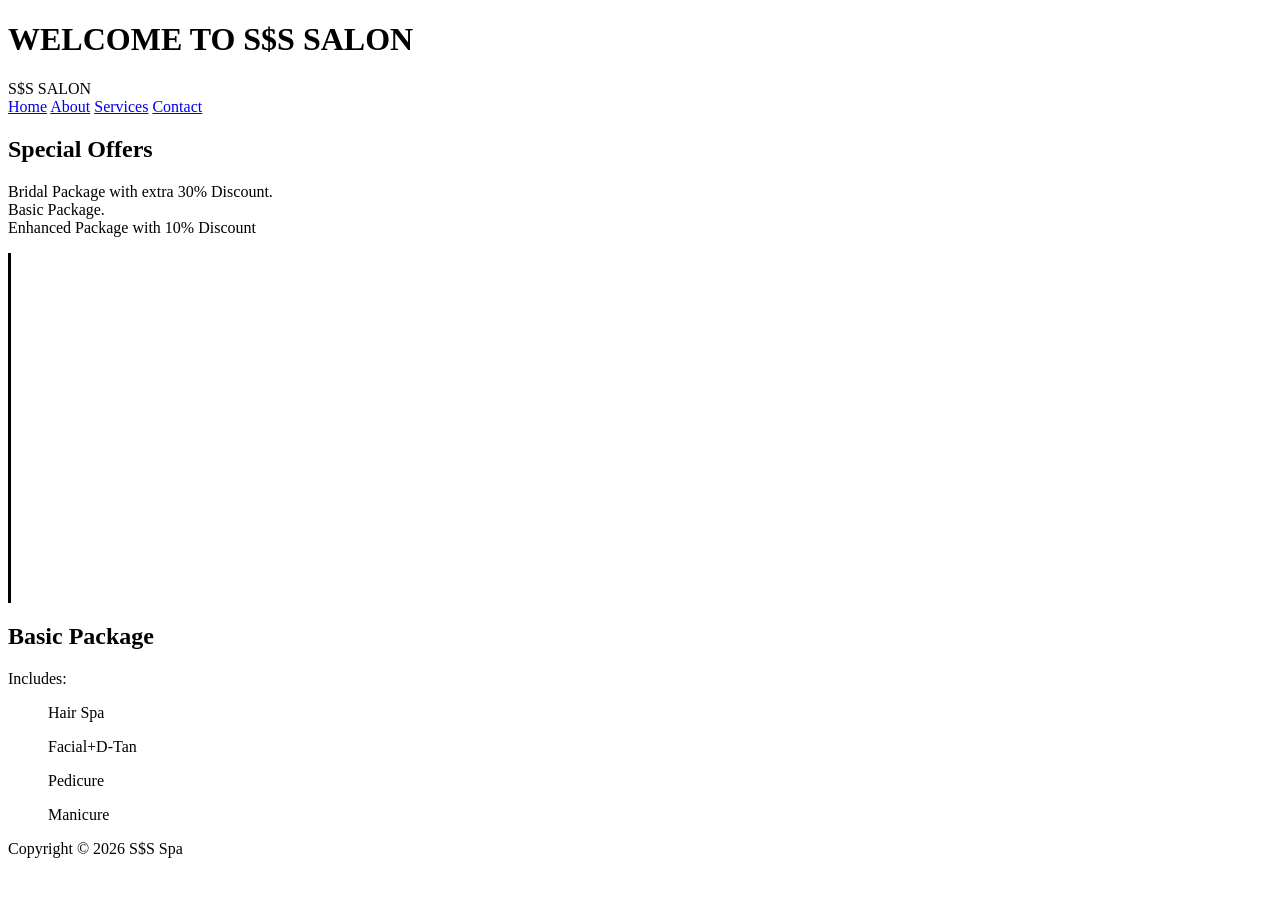
==== index.html @ 4e518fad "Add files via upload" ====
<!DOCTYPE html> 
<html> 
<head> 
<title>My Website</title> 
<link rel="stylesheet" href="index.css"> 
</head> 
<body> 
<!-- Header --> 
<div class="header"> 
    <h1>WELCOME TO S$S SALON</h1> 
</div> 
<!-- Navigation Bar --> 
<div class="navbar"> 
    <div class="logo">S$S SALON</div> 
    <div class="menu"> 
        <a href="#">Home</a> 
        <a href="#">About</a> 
        <a href="#">Services</a> 
        <a href="#">Contact</a> 
    </div> 
</div> 
<!-- Content --> 
<div class="container"> 
    <div class="column"> 
        <h2>Special Offers</h2> 
        <p>Bridal Package with extra 30% Discount.
            <br>
           Basic Package.
           <br>
           Enhanced Package with 10% Discount

        </p> 
    </div> 
    <div style="border-left: 3px solid black; height: 350px;"></div> 
    <div class="column"> 
        <h2>Basic Package</h2> 
        <p>Includes:
            
           <ul> Hair Spa</ul>
            <ul>Facial+D-Tan</ul>
            <ul>Pedicure</ul>
            <ul>Manicure</ul>
            
            
        </p> 
    </div> 
</div> 
<!-- Footer --> 
<div class="footer"> 
    Copyright © 2026 S$S Spa 
</div> 
</body> 
</html>
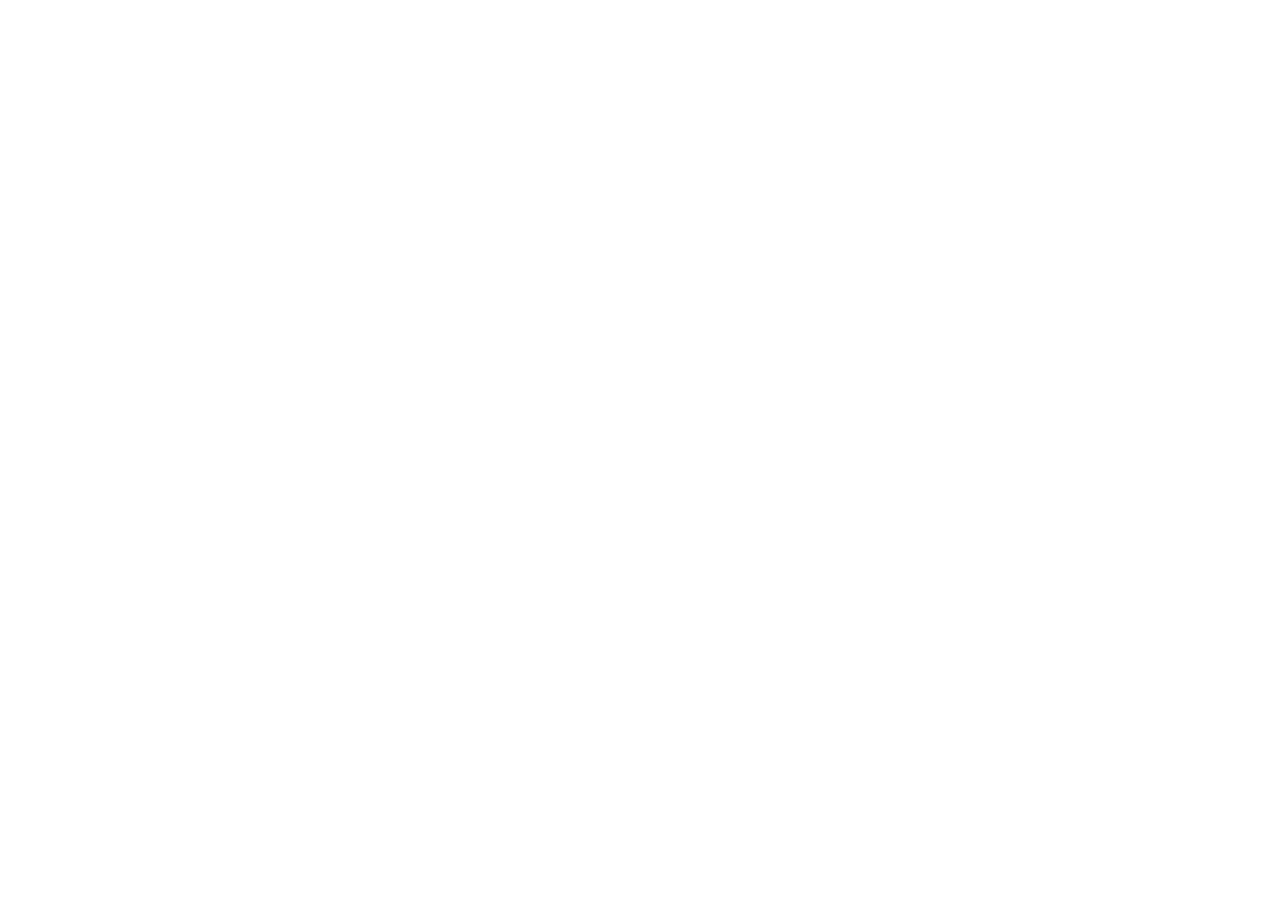
==== commit 3ec2bca2: "Add files via upload" ====
--- a/index.html
+++ b/index.html
@@ -1,55 +1,12 @@
-<!DOCTYPE html> 
-<html> 
-<head> 
-<title>My Website</title> 
-<link rel="stylesheet" href="index.css"> 
-</head> 
-<body> 
-<!-- Header --> 
-<div class="header"> 
-    <h1>WELCOME TO S$S SALON</h1> 
-</div> 
-<!-- Navigation Bar --> 
-<div class="navbar"> 
-    <div class="logo">S$S SALON</div> 
-    <div class="menu"> 
-        <a href="#">Home</a> 
-        <a href="#">About</a> 
-        <a href="#">Services</a> 
-        <a href="#">Contact</a> 
-    </div> 
-</div> 
-<!-- Content --> 
-<div class="container"> 
-    <div class="column"> 
-        <h2>Special Offers</h2> 
-        <p>Bridal Package with extra 30% Discount.
-            <br>
-           Basic Package.
-           <br>
-           Enhanced Package with 10% Discount
-
-        </p> 
-    </div> 
-    <div style="border-left: 3px solid black; height: 350px;"></div> 
-    <div class="column"> 
-        <h2>Basic Package</h2> 
-        <p>Includes:
-            
-           <ul> Hair Spa</ul>
-            <ul>Facial+D-Tan</ul>
-            <ul>Pedicure</ul>
-            <ul>Manicure</ul>
-            
-            
-        </p> 
-    </div> 
-</div> 
-<!-- Footer --> 
-<div class="footer"> 
-    Copyright © 2026 S$S Spa 
-</div> 
-</body> 
-</html> 
- 
-
+<!DOCTYPE html> 
+<html lang="en"> 
+<head> 
+  <meta charset="UTF-8" /> 
+  <title>React Counter App</title> 
+</head> 
+<body> 
+  <div id="root"></div> 
+  <script type="module" src="/src/main.jsx"></script> 
+</body> 
+</html> 
+ 
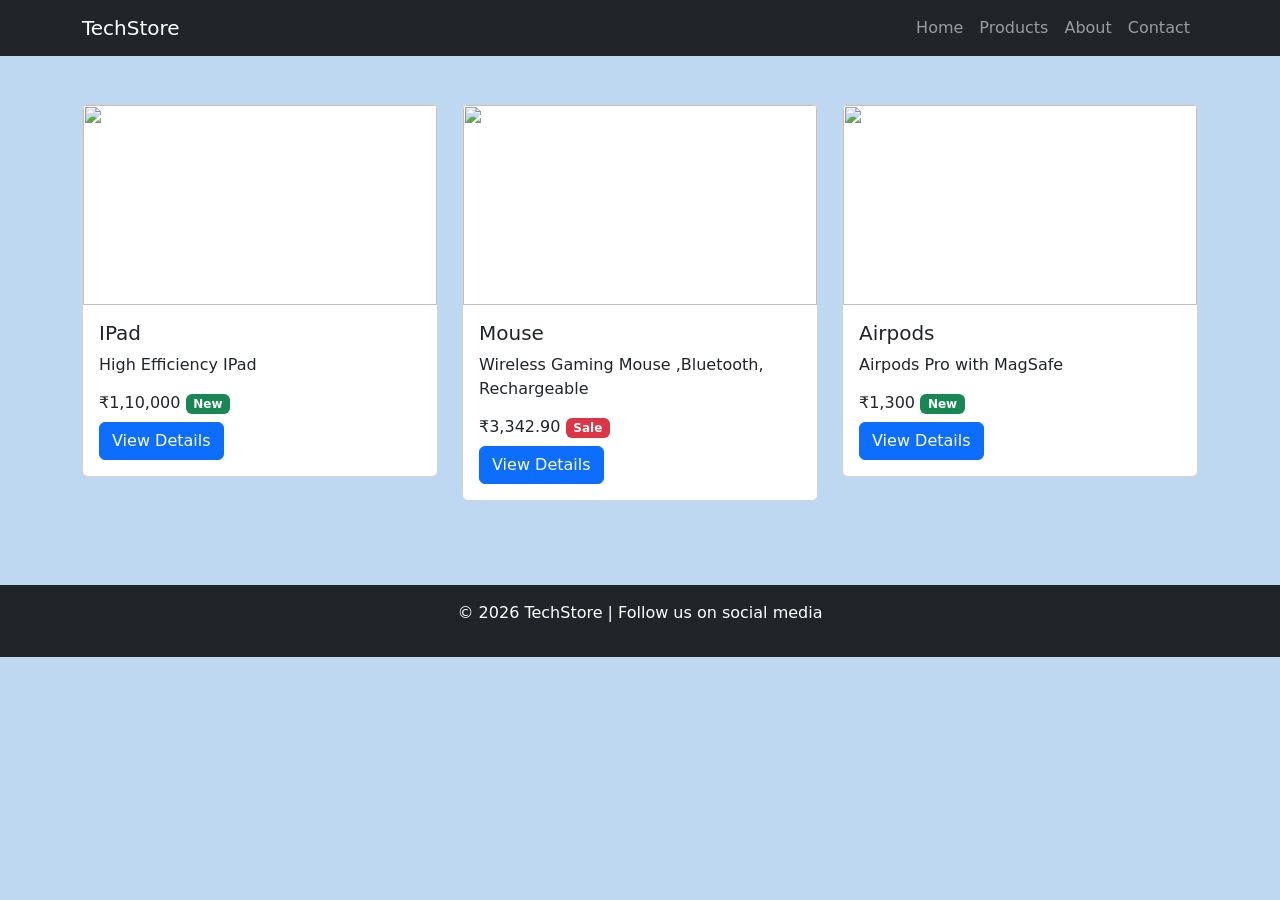
==== commit 41102de5: "Add files via upload" ====
--- a/index.html
+++ b/index.html
@@ -1,12 +1,165 @@
-<!DOCTYPE html> 
-<html lang="en"> 
-<head> 
-  <meta charset="UTF-8" /> 
-  <title>React Counter App</title> 
-</head> 
-<body> 
-  <div id="root"></div> 
-  <script type="module" src="/src/main.jsx"></script> 
-</body> 
-</html> 
- 
+<!DOCTYPE html> 
+<html> 
+<head> 
+<title>TechStore</title> 
+<!-- Bootstrap CSS --> 
+<link href="https://cdn.jsdelivr.net/npm/bootstrap@5.3.2/dist/css/bootstrap.min.css" 
+rel="stylesheet"> 
+ 
+<!-- Internal CSS --> 
+<style> 
+body{ 
+background:#bed8f2; 
+} 
+ 
+.card:hover{ 
+transform: scale(1.05); 
+transition: 0.3s; 
+} 
+ 
+footer{ 
+margin-top:60px; 
+} 
+</style> 
+ 
+</head> 
+<body> 
+ 
+<!-- NAVBAR --> 
+<nav class="navbar navbar-expand-lg navbar-dark bg-dark"> 
+<div class="container"> 
+<a class="navbar-brand" href="#">TechStore</a> 
+<button class="navbar-toggler" data-bs-toggle="collapse" data-bs-target="#menu"> 
+<span class="navbar-toggler-icon"></span> 
+</button> 
+<div class="collapse navbar-collapse" id="menu"> 
+<ul class="navbar-nav ms-auto"> 
+<li class="nav-item"><a class="nav-link" href="#">Home</a></li> 
+<li class="nav-item"><a class="nav-link" href="#">Products</a></li> 
+<li class="nav-item"><a class="nav-link" href="#">About</a></li> 
+<li class="nav-item"><a class="nav-link" href="#">Contact</a></li> 
+</ul> 
+</div> 
+</div> 
+</nav> 
+ 
+<!-- PRODUCTS --> 
+<div class="container mt-5"> 
+<div class="row"> 
+ 
+<!-- item 1 --> 
+<div class="col-lg-4 col-md-6 col-12 mb-4"> 
+<div class="card"> 
+<img src="https://i0.wp.com/thedisconnekt.com/wp-content/uploads/2024/03/Apple-iPad-9.jpg?fit=1600%2C1067&ssl=1"
+width="100px" height="200px" class="card-img-top"> 
+<div class="card-body"> 
+<h5>IPad</h5> 
+<p>High Efficiency IPad</p> 
+<h6>₹1,10,000 <span class="badge bg-success">New</span></h6> 
+<button class="btn btn-primary" data-bs-toggle="modal" data-bs-target="#m1">View 
+Details</button> 
+</div> 
+</div> 
+</div> 
+ 
+<!-- item 2 --> 
+<div class="col-lg-4 col-md-6 col-12 mb-4"> 
+<div class="card"> 
+<img 
+src="https://m.media-amazon.com/images/I/61Mk3YqYHpL.jpg"
+width="100px" height="200px" class="card-img-top"> 
+<div class="card-body"> 
+<h5>Mouse</h5> 
+<p>Wireless Gaming Mouse ,Bluetooth, Rechargeable</p> 
+ 
+<h6>₹3,342.90 <span class="badge bg-danger">Sale</span></h6> 
+<button class="btn btn-primary" data-bs-toggle="modal" data-bs-target="#m2">View 
+Details</button> 
+</div> 
+</div> 
+</div> 
+ 
+<!-- Card 3 --> 
+<div class="col-lg-4 col-md-6 col-12 mb-4"> 
+<div class="card"> 
+<img src="https://5.imimg.com/data5/SELLER/Default/2023/11/358408022/TT/LW/KD/202265995/electronic-products-500x500.jpeg"
+width="100px" height="200px" class="card-img-top"> 
+<div class="card-body"> 
+<h5>Airpods</h5> 
+<p>Airpods Pro with MagSafe</p> 
+<h6>₹1,300 <span class="badge bg-success">New</span></h6> 
+<button class="btn btn-primary" data-bs-toggle="modal" data-bs-target="#m3">View 
+Details</button> 
+</div> 
+</div> 
+</div> 
+ 
+</div> 
+</div> 
+ 
+<!-- MODALS --> 
+ 
+<div class="modal fade" id="m1"> 
+<div class="modal-dialog"> 
+<div class="modal-content"> 
+<div class="modal-header"> 
+<h5>IPad Details</h5> 
+<button class="btn-close" data-bs-dismiss="modal"></button> 
+</div> 
+<div class="modal-body"> 
+16GB RAM, SSD, Fast performance 
+</div> 
+<div class="modal-footer"> 
+<button class="btn btn-secondary" data-bs-dismiss="modal">Close</button> 
+</div> 
+</div> 
+</div> 
+</div> 
+ 
+<div class="modal fade" id="m2"> 
+<div class="modal-dialog"> 
+<div class="modal-content"> 
+<div class="modal-header"> 
+<h5>Mouse Details</h5> 
+<button class="btn-close" data-bs-dismiss="modal"></button> 
+</div> 
+<div class="modal-body"> 
+ 2.4G USB Cordless Computer Mice with 7 Color Backlit, 6 Buttons & Silent Click for Laptop, iPad, Mac OS, PC, Windows -Black
+
+</div> 
+<div class="modal-footer"> 
+<button class="btn btn-secondary" data-bs-dismiss="modal">Close</button> 
+</div> 
+</div> 
+</div> 
+</div> 
+ 
+<div class="modal fade" id="m3"> 
+<div class="modal-dialog"> 
+<div class="modal-content"> 
+<div class="modal-header"> 
+<h5>Headphones Details</h5> 
+<button class="btn-close" data-bs-dismiss="modal"></button> 
+</div> 
+<div class="modal-body"> 
+Best sound quality with bass, 
+Charging Case Bluetooth Headset(White, True Wireless)
+</div> 
+<div class="modal-footer"> 
+<button class="btn btn-secondary" data-bs-dismiss="modal">Close</button> 
+</div> 
+</div> 
+</div> 
+</div> 
+ 
+<!-- FOOTER --> 
+<footer class="bg-dark text-white text-center p-3"> 
+<p>© 2026 TechStore | Follow us on social media</p> 
+</footer> 
+ 
+<!-- Bootstrap JS --> 
+<script 
+src="https://cdn.jsdelivr.net/npm/bootstrap@5.3.2/dist/js/bootstrap.bundle.min.js"></script> 
+ 
+</body> 
+</html> 
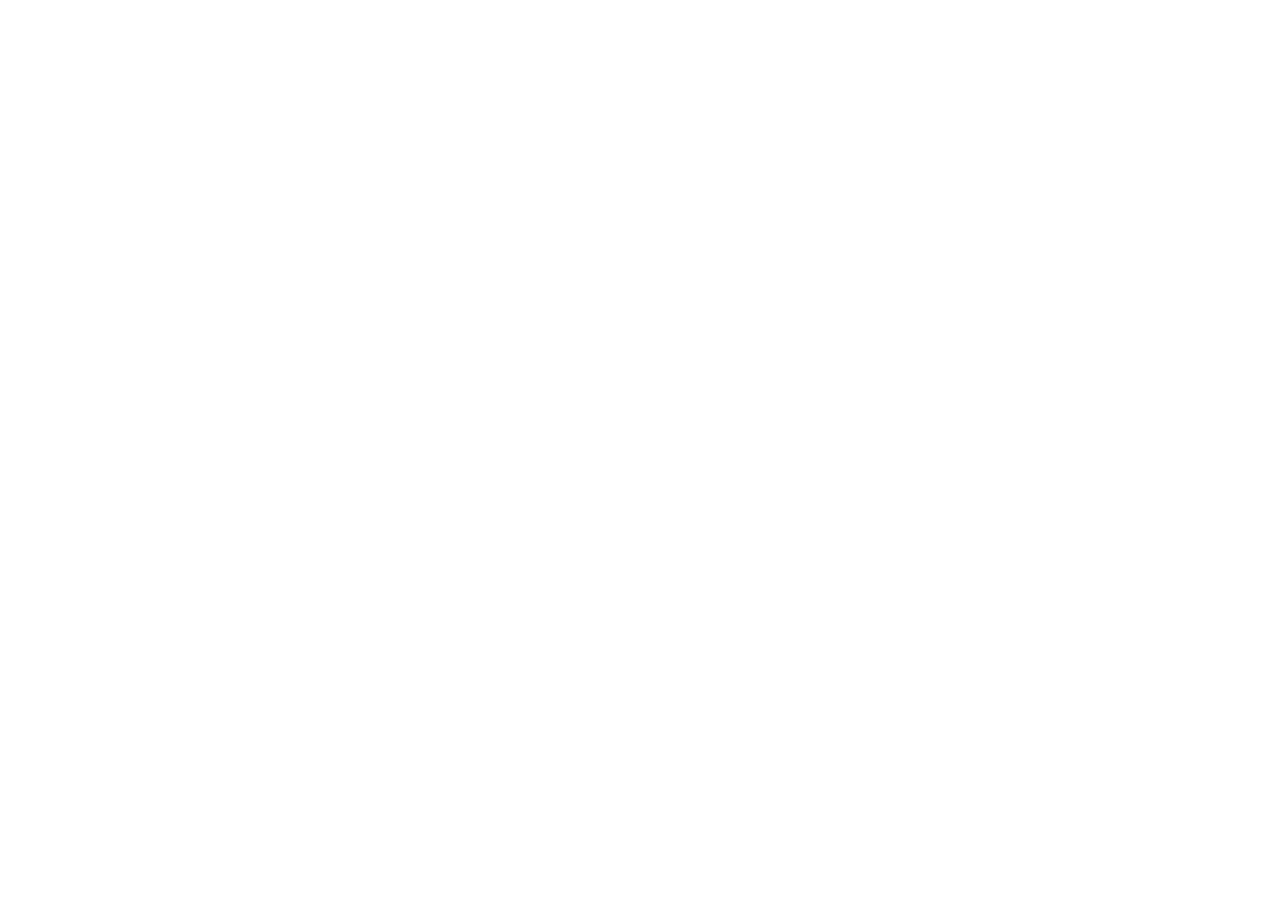
==== commit 38007c43: "Add files via upload" ====
--- a/index.html
+++ b/index.html
@@ -1,165 +1,14 @@
-<!DOCTYPE html> 
-<html> 
-<head> 
-<title>TechStore</title> 
-<!-- Bootstrap CSS --> 
-<link href="https://cdn.jsdelivr.net/npm/bootstrap@5.3.2/dist/css/bootstrap.min.css" 
-rel="stylesheet"> 
- 
-<!-- Internal CSS --> 
-<style> 
-body{ 
-background:#bed8f2; 
-} 
- 
-.card:hover{ 
-transform: scale(1.05); 
-transition: 0.3s; 
-} 
- 
-footer{ 
-margin-top:60px; 
-} 
-</style> 
- 
-</head> 
-<body> 
- 
-<!-- NAVBAR --> 
-<nav class="navbar navbar-expand-lg navbar-dark bg-dark"> 
-<div class="container"> 
-<a class="navbar-brand" href="#">TechStore</a> 
-<button class="navbar-toggler" data-bs-toggle="collapse" data-bs-target="#menu"> 
-<span class="navbar-toggler-icon"></span> 
-</button> 
-<div class="collapse navbar-collapse" id="menu"> 
-<ul class="navbar-nav ms-auto"> 
-<li class="nav-item"><a class="nav-link" href="#">Home</a></li> 
-<li class="nav-item"><a class="nav-link" href="#">Products</a></li> 
-<li class="nav-item"><a class="nav-link" href="#">About</a></li> 
-<li class="nav-item"><a class="nav-link" href="#">Contact</a></li> 
-</ul> 
-</div> 
-</div> 
-</nav> 
- 
-<!-- PRODUCTS --> 
-<div class="container mt-5"> 
-<div class="row"> 
- 
-<!-- item 1 --> 
-<div class="col-lg-4 col-md-6 col-12 mb-4"> 
-<div class="card"> 
-<img src="https://i0.wp.com/thedisconnekt.com/wp-content/uploads/2024/03/Apple-iPad-9.jpg?fit=1600%2C1067&ssl=1"
-width="100px" height="200px" class="card-img-top"> 
-<div class="card-body"> 
-<h5>IPad</h5> 
-<p>High Efficiency IPad</p> 
-<h6>₹1,10,000 <span class="badge bg-success">New</span></h6> 
-<button class="btn btn-primary" data-bs-toggle="modal" data-bs-target="#m1">View 
-Details</button> 
-</div> 
-</div> 
-</div> 
- 
-<!-- item 2 --> 
-<div class="col-lg-4 col-md-6 col-12 mb-4"> 
-<div class="card"> 
-<img 
-src="https://m.media-amazon.com/images/I/61Mk3YqYHpL.jpg"
-width="100px" height="200px" class="card-img-top"> 
-<div class="card-body"> 
-<h5>Mouse</h5> 
-<p>Wireless Gaming Mouse ,Bluetooth, Rechargeable</p> 
- 
-<h6>₹3,342.90 <span class="badge bg-danger">Sale</span></h6> 
-<button class="btn btn-primary" data-bs-toggle="modal" data-bs-target="#m2">View 
-Details</button> 
-</div> 
-</div> 
-</div> 
- 
-<!-- Card 3 --> 
-<div class="col-lg-4 col-md-6 col-12 mb-4"> 
-<div class="card"> 
-<img src="https://5.imimg.com/data5/SELLER/Default/2023/11/358408022/TT/LW/KD/202265995/electronic-products-500x500.jpeg"
-width="100px" height="200px" class="card-img-top"> 
-<div class="card-body"> 
-<h5>Airpods</h5> 
-<p>Airpods Pro with MagSafe</p> 
-<h6>₹1,300 <span class="badge bg-success">New</span></h6> 
-<button class="btn btn-primary" data-bs-toggle="modal" data-bs-target="#m3">View 
-Details</button> 
-</div> 
-</div> 
-</div> 
- 
-</div> 
-</div> 
- 
-<!-- MODALS --> 
- 
-<div class="modal fade" id="m1"> 
-<div class="modal-dialog"> 
-<div class="modal-content"> 
-<div class="modal-header"> 
-<h5>IPad Details</h5> 
-<button class="btn-close" data-bs-dismiss="modal"></button> 
-</div> 
-<div class="modal-body"> 
-16GB RAM, SSD, Fast performance 
-</div> 
-<div class="modal-footer"> 
-<button class="btn btn-secondary" data-bs-dismiss="modal">Close</button> 
-</div> 
-</div> 
-</div> 
-</div> 
- 
-<div class="modal fade" id="m2"> 
-<div class="modal-dialog"> 
-<div class="modal-content"> 
-<div class="modal-header"> 
-<h5>Mouse Details</h5> 
-<button class="btn-close" data-bs-dismiss="modal"></button> 
-</div> 
-<div class="modal-body"> 
- 2.4G USB Cordless Computer Mice with 7 Color Backlit, 6 Buttons & Silent Click for Laptop, iPad, Mac OS, PC, Windows -Black
-
-</div> 
-<div class="modal-footer"> 
-<button class="btn btn-secondary" data-bs-dismiss="modal">Close</button> 
-</div> 
-</div> 
-</div> 
-</div> 
- 
-<div class="modal fade" id="m3"> 
-<div class="modal-dialog"> 
-<div class="modal-content"> 
-<div class="modal-header"> 
-<h5>Headphones Details</h5> 
-<button class="btn-close" data-bs-dismiss="modal"></button> 
-</div> 
-<div class="modal-body"> 
-Best sound quality with bass, 
-Charging Case Bluetooth Headset(White, True Wireless)
-</div> 
-<div class="modal-footer"> 
-<button class="btn btn-secondary" data-bs-dismiss="modal">Close</button> 
-</div> 
-</div> 
-</div> 
-</div> 
- 
-<!-- FOOTER --> 
-<footer class="bg-dark text-white text-center p-3"> 
-<p>© 2026 TechStore | Follow us on social media</p> 
-</footer> 
- 
-<!-- Bootstrap JS --> 
-<script 
-src="https://cdn.jsdelivr.net/npm/bootstrap@5.3.2/dist/js/bootstrap.bundle.min.js"></script> 
- 
-</body> 
-</html> +<!DOCTYPE html> 
+<html> 
+<head> 
+    <title>React Student Component</title> 
+    <script src="https://unpkg.com/react@18/umd/react.development.js"></script> 
+    <script src="https://unpkg.com/react-dom@18/umd/react-dom.development.js"></script> 
+    <script src="https://unpkg.com/babel-standalone@6/babel.min.js"></script> 
+    <link rel="stylesheet" href="./src/index.css"> 
+</head> 
+<body> 
+<div id="root"></div> 
+    <script type="module" src="/src/main.jsx"></script> 
+</body> 
+</html>
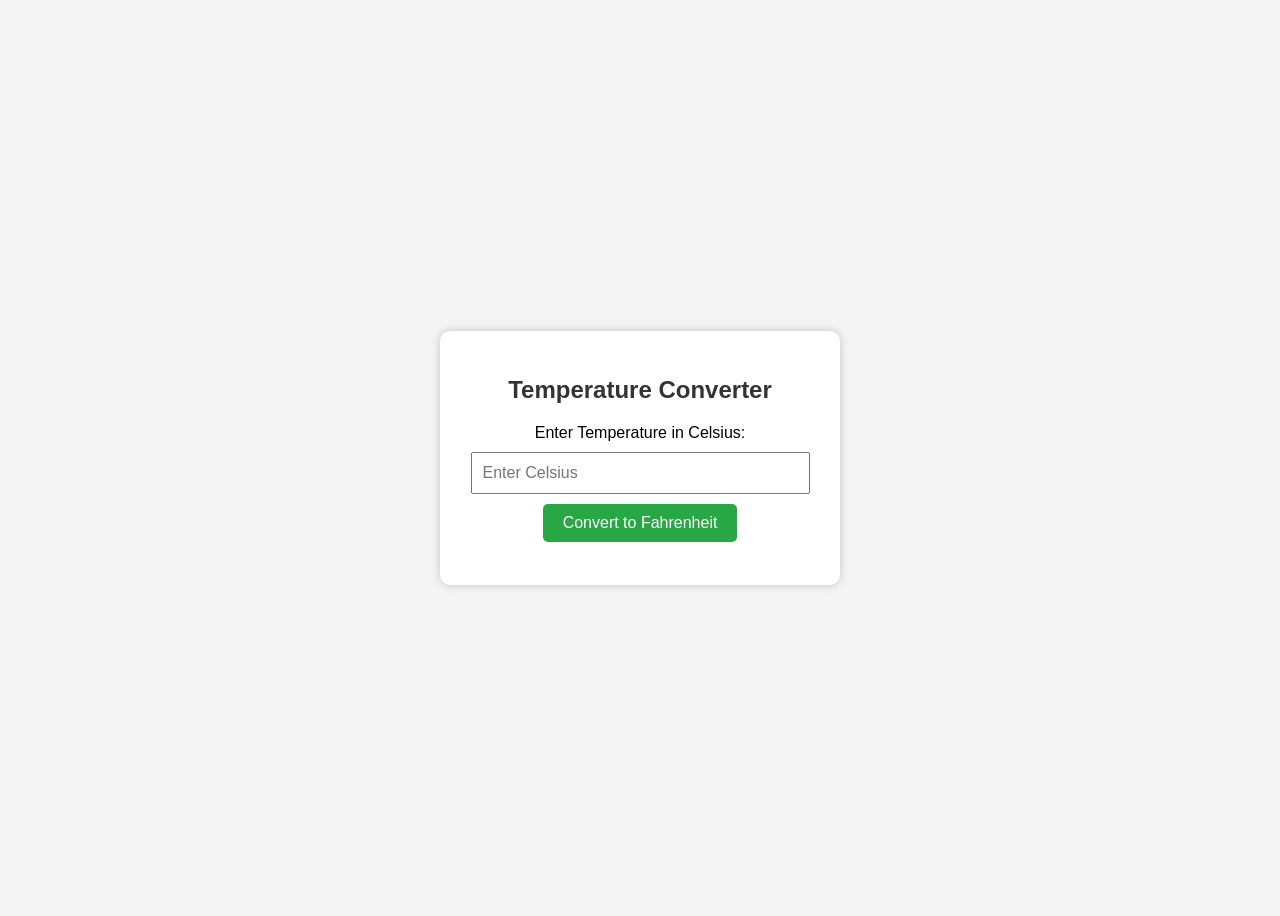
==== commit 8f57cdbb: "External Practical" ====
--- a/index.html
+++ b/index.html
@@ -1,14 +1,26 @@
-<!DOCTYPE html> 
-<html> 
-<head> 
-    <title>React Student Component</title> 
-    <script src="https://unpkg.com/react@18/umd/react.development.js"></script> 
-    <script src="https://unpkg.com/react-dom@18/umd/react-dom.development.js"></script> 
-    <script src="https://unpkg.com/babel-standalone@6/babel.min.js"></script> 
-    <link rel="stylesheet" href="./src/index.css"> 
-</head> 
-<body> 
-<div id="root"></div> 
-    <script type="module" src="/src/main.jsx"></script> 
-</body> 
+<!DOCTYPE html>
+<html lang="en">
+<head>
+    <meta charset="UTF-8">
+    <meta name="viewport" content="width=device-width, initial-scale=1.0">
+    <title>Temperature Converter</title>
+    <link rel="stylesheet" href="style.css">
+</head>
+<body>
+
+    <div class="container">
+        <h2>Temperature Converter</h2>
+
+        <label for="celsius">Enter Temperature in Celsius:</label>
+        <input type="number" id="celsius" placeholder="Enter Celsius">
+
+        <button onclick="convertTemperature()">
+            Convert to Fahrenheit
+        </button>
+
+        <h3 id="result"></h3>
+    </div>
+
+    <script src="script.js"></script>
+</body>
 </html>
--- a/style.css
+++ b/style.css
@@ -0,0 +1,47 @@
+body {
+    font-family: Arial, sans-serif;
+    background-color: #f4f4f4;
+    display: flex;
+    justify-content: center;
+    align-items: center;
+    height: 100vh;
+}
+
+.container {
+    background: white;
+    padding: 25px;
+    border-radius: 10px;
+    box-shadow: 0 0 10px rgba(0,0,0,0.2);
+    text-align: center;
+    width: 350px;
+}
+
+h2 {
+    color: #333;
+}
+
+input {
+    width: 90%;
+    padding: 10px;
+    margin: 10px 0;
+    font-size: 16px;
+}
+
+button {
+    padding: 10px 20px;
+    background-color: #28a745;
+    color: white;
+    border: none;
+    cursor: pointer;
+    font-size: 16px;
+    border-radius: 5px;
+}
+
+button:hover {
+    background-color: #218838;
+}
+
+#result {
+    margin-top: 15px;
+    color: #007bff;
+}
